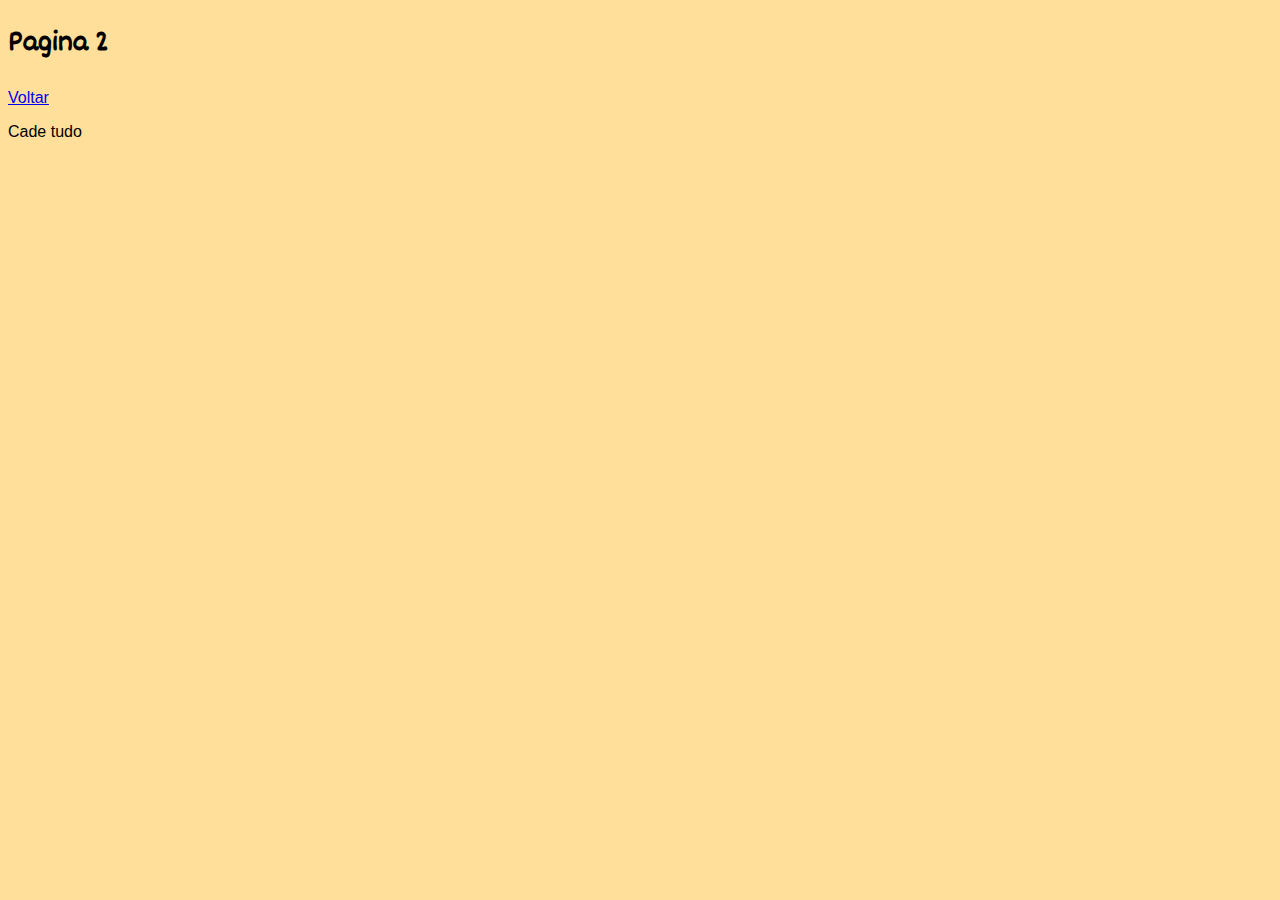
==== pagina2.html @ a7461bf3 "Add files via upload" ====
<!DOCTYPE html>
<html lang="pt-BR">
<head>
    <meta charset="UTF-8">
    <meta name="viewport" content="width=device-width, initial-scale=1.0">
    <title>Pagina 2</title>
    <link rel="stylesheet" href="style.css">
</head>
<body>
    <h1>Pagina 2</h1>
    <a href="index.html">Voltar</a>
    <p>Cade tudo</p>


    
</body>
</html>
---- style.css ----
@import url('https://fonts.googleapis.com/css2?family=Dekko&display=swap');

h1 {
    font-family: "Dekko", cursive;
    font-style: normal;
  }

*{
  font-family: "Arial", cursive;
}
  
#ingredientes{
  background-color:rgb(255, 192, 76);
  text-decoration: none;
  color: black;
  
}

body{
    background-color:rgb(255, 223, 154) ;
    color: black;
}
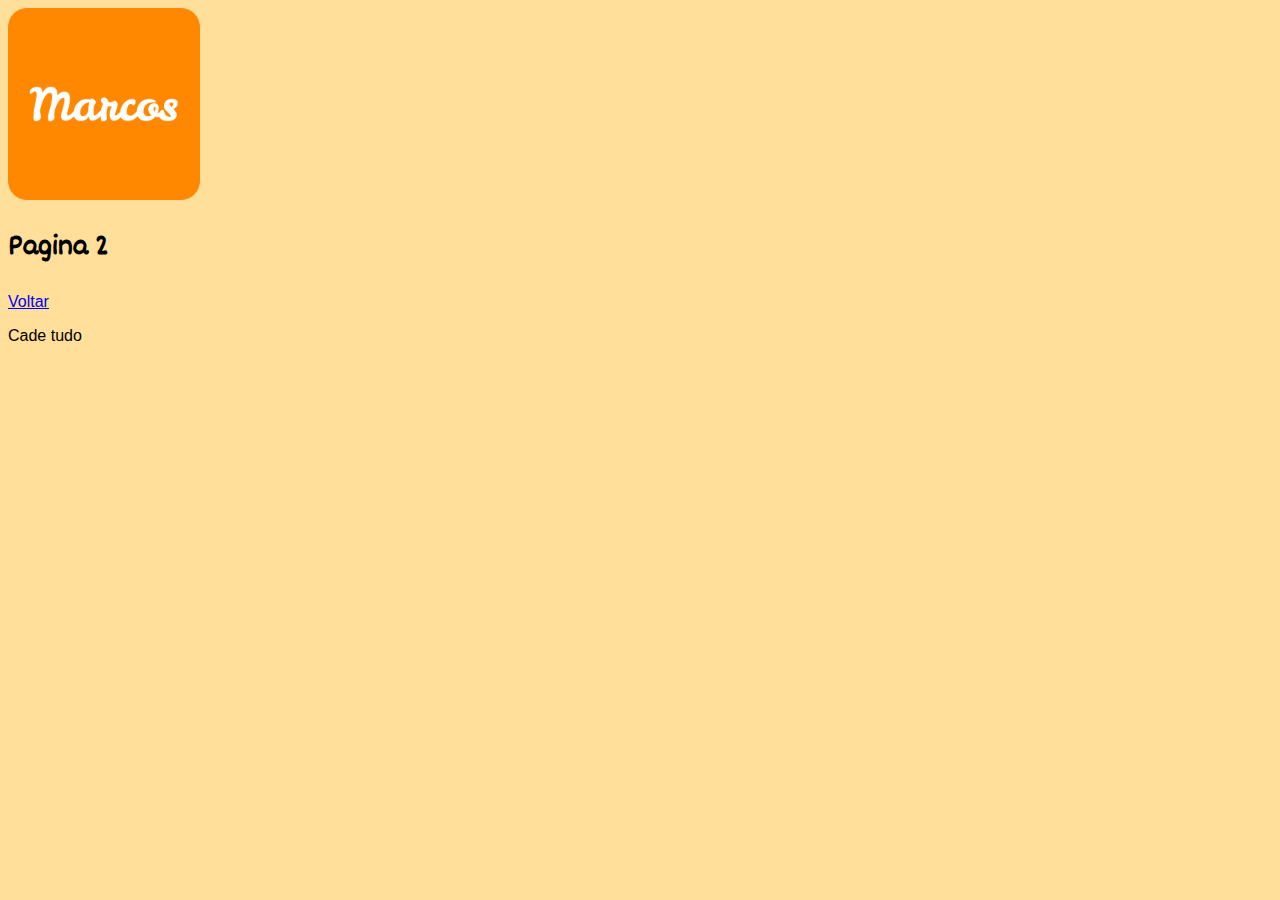
==== commit 4bd3e421: "Add files via upload" ====
--- a/pagina2.html
+++ b/pagina2.html
@@ -5,8 +5,10 @@
     <meta name="viewport" content="width=device-width, initial-scale=1.0">
     <title>Pagina 2</title>
     <link rel="stylesheet" href="style.css">
+    <link rel="shortcut icon" href="assets/favicon.ico" type="image/x-icon">
 </head>
 <body>
+    <img src="assets/android-chrome-192x192.png" alt="logo">
     <h1>Pagina 2</h1>
     <a href="index.html">Voltar</a>
     <p>Cade tudo</p>
